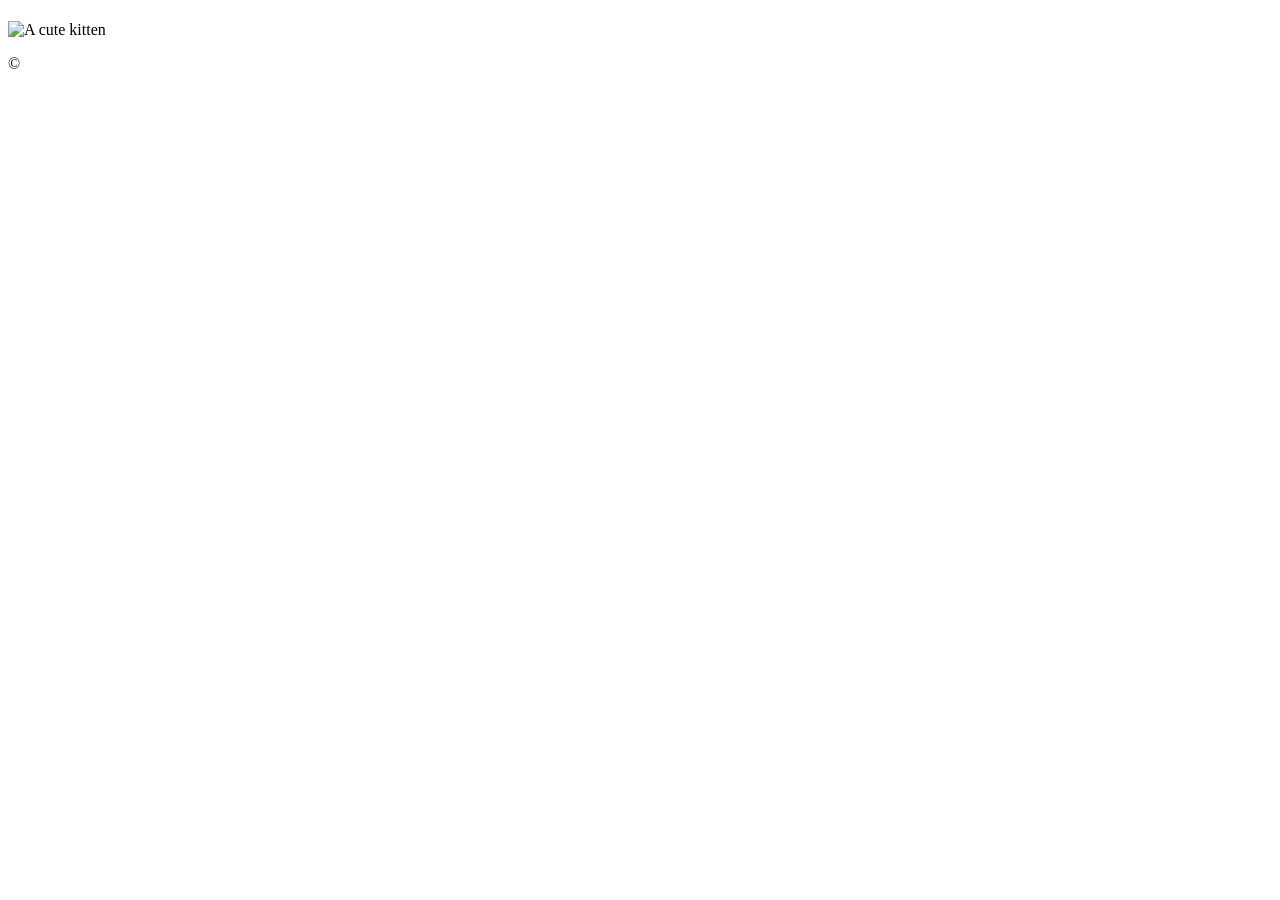
==== index.html @ 9972bcb0 "First commit" ====
<!DOCTYPE html>
<html lang="en">
<head>
 <meta charset+"UTF-8">
 <meta name="viewport" content="width=device-width, initial-scale=1.0">
 <title>                  </title>
</head>
<body>
 <header>
   <h1>                        </h1>
 <header

 <main>
   <p>                                                </p>
   <p>                           </p>
   <img src="https://placekitten.com/200/300" alt="A cute kitten">

        <p>     <a href="https://github.com">         </a>

      </main>

      <footer>
        <p>&copy;                   </p>
      </footer>
     </body>
     </html>
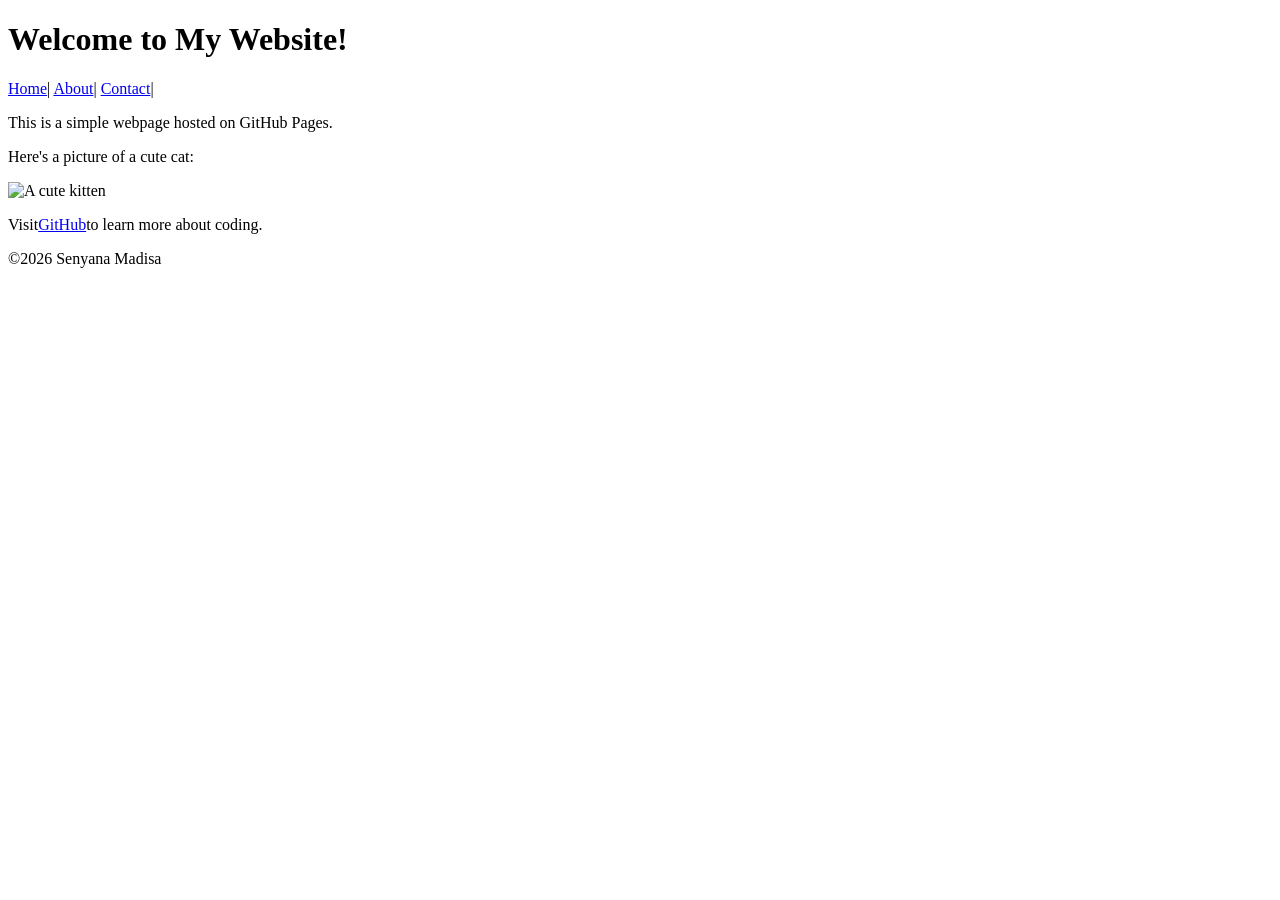
==== commit 9b6746fe: "Added CSS3 styling to the website" ====
--- a/index.html
+++ b/index.html
@@ -1,26 +1,31 @@
 <!DOCTYPE html>
 <html lang="en">
 <head>
- <meta charset+"UTF-8">
- <meta name="viewport" content="width=device-width, initial-scale=1.0">
- <title>                  </title>
+   <meta charset="UTF-8">
+   <meta name="viewport" content="width=device-width, initial-scale=1.0">
+   <title>My First GitHub Page</title>
+   <link rel="stylesheet" href="styles.css">
 </head>
 <body>
- <header>
-   <h1>                        </h1>
- <header
+   <header>
+      <h1>Welcome to My Website!</h1>
+      <nav>
+         <a href="index.html">Home</a>|
+         <a href="about.html">About</a>|
+         <a href="contact.html">Contact</a>|
+      </nav>
+   </header>
 
- <main>
-   <p>                                                </p>
-   <p>                           </p>
-   <img src="https://placekitten.com/200/300" alt="A cute kitten">
+   <main>
+     <p>This is a simple webpage hosted on GitHub Pages.</p>
+     <p>Here's a picture of a cute cat:</p>
+     <img scr="https://placekitten.com/200/300" alt="A cute kitten">
 
-        <p>     <a href="https://github.com">         </a>
+     <p>Visit<a href="https://github.com">GitHub</a>to learn more about coding.</p>
+   </main>
 
-      </main>
-
-      <footer>
-        <p>&copy;                   </p>
-      </footer>
-     </body>
-     </html>+   <footer>
+      <p>&copy;2026 Senyana Madisa</p>
+   </fppter>
+</body>
+</html>
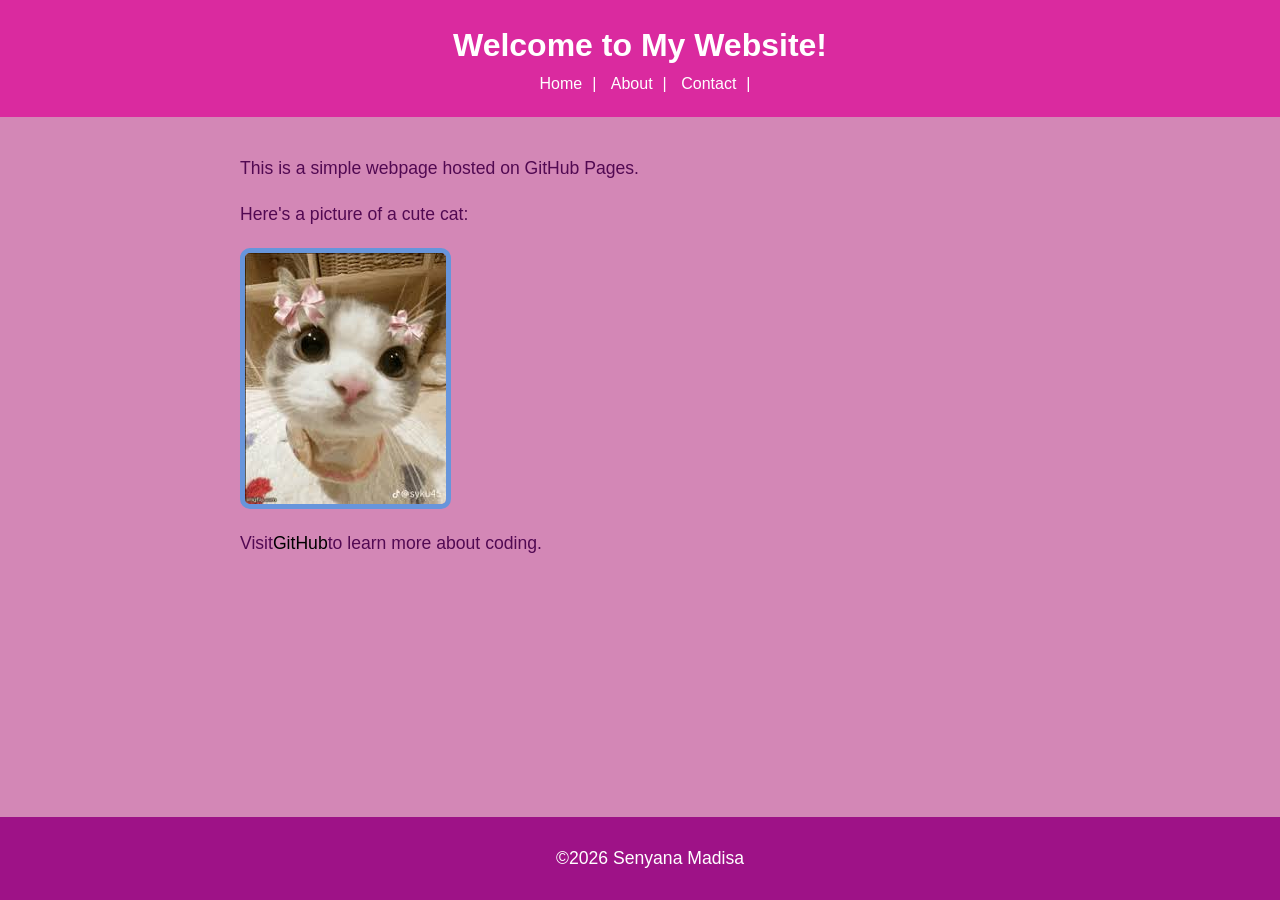
==== commit fd8bc519: "Add files via upload" ====
--- a/index.html
+++ b/index.html
@@ -1,31 +1,31 @@
-<!DOCTYPE html>
-<html lang="en">
-<head>
-   <meta charset="UTF-8">
-   <meta name="viewport" content="width=device-width, initial-scale=1.0">
-   <title>My First GitHub Page</title>
-   <link rel="stylesheet" href="styles.css">
-</head>
-<body>
-   <header>
-      <h1>Welcome to My Website!</h1>
-      <nav>
-         <a href="index.html">Home</a>|
-         <a href="about.html">About</a>|
-         <a href="contact.html">Contact</a>|
-      </nav>
-   </header>
-
-   <main>
-     <p>This is a simple webpage hosted on GitHub Pages.</p>
-     <p>Here's a picture of a cute cat:</p>
-     <img scr="https://placekitten.com/200/300" alt="A cute kitten">
-
-     <p>Visit<a href="https://github.com">GitHub</a>to learn more about coding.</p>
-   </main>
-
-   <footer>
-      <p>&copy;2026 Senyana Madisa</p>
-   </fppter>
-</body>
+<!DOCTYPE html>
+<html lang="en">
+<head>
+   <meta charset="UTF-8">
+   <meta name="viewport" content="width=device-width, initial-scale=1.0">
+   <title>My First GitHub Page</title>
+   <link rel="stylesheet" href="styles.css">
+</head>
+<body>
+   <header>
+      <h1>Welcome to My Website!</h1>
+      <nav>
+         <a href="index.html">Home</a>|
+         <a href="about.html">About</a>|
+         <a href="contact.html">Contact</a>|
+      </nav>
+   </header>
+
+   <main>
+     <p>This is a simple webpage hosted on GitHub Pages.</p>
+     <p>Here's a picture of a cute cat:</p>
+     <img src="cute.jpeg" alt="A cute kitten">
+
+     <p>Visit<a href="https://github.com">GitHub</a>to learn more about coding.</p>
+   </main>
+
+   <footer>
+      <p>&copy;2026 Senyana Madisa</p>
+   </fppter>
+</body>
 </html>
--- a/styles.css
+++ b/styles.css
@@ -0,0 +1,118 @@
+body { 
+    font-family: Arial, sans-serif; 
+    color: #520952; 
+    background-color: #d387b6; 
+    margin: 0; 
+    padding: 0; 
+    line-height: 1.6; 
+} 
+header { 
+
+    background-color: #da2a9f; 
+
+    color: white; 
+
+    padding: 20px; 
+
+    text-align: center; 
+
+} 
+
+ 
+
+header h1 { 
+
+    margin: 0; 
+
+} 
+
+nav a { 
+    color: white; 
+
+    text-decoration: none; 
+    margin: 0 10px; 
+} 
+nav a:hover { 
+
+    text-decoration: underline; 
+
+} 
+main { 
+
+    padding: 20px; 
+
+    max-width: 800px; 
+
+    margin: 0 auto; 
+
+} 
+
+ 
+
+main img { 
+
+    max-width: 100%; 
+
+    height: auto; 
+
+    display: block; 
+
+    margin: 20px 0; 
+
+} 
+
+footer { 
+
+    background-color: #9e1287; 
+
+    color: white; 
+
+    text-align: center; 
+
+    padding: 10px; 
+
+    position: fixed; 
+
+    bottom: 0; 
+
+    width: 100%; 
+
+} 
+p { 
+
+    font-size: 1.1em; 
+
+} 
+
+ 
+
+a { 
+    color: #000000; 
+
+    text-decoration: none; 
+
+} 
+
+ 
+
+a:hover { 
+
+    text-decoration: underline; 
+
+} 
+
+img { 
+
+    border: 5px solid #6795db; 
+
+    border-radius: 10px; 
+
+} 
+
+main a[href^="mailto:"] { 
+
+    color: #ff5722; 
+
+    font-weight: bold; 
+
+} 
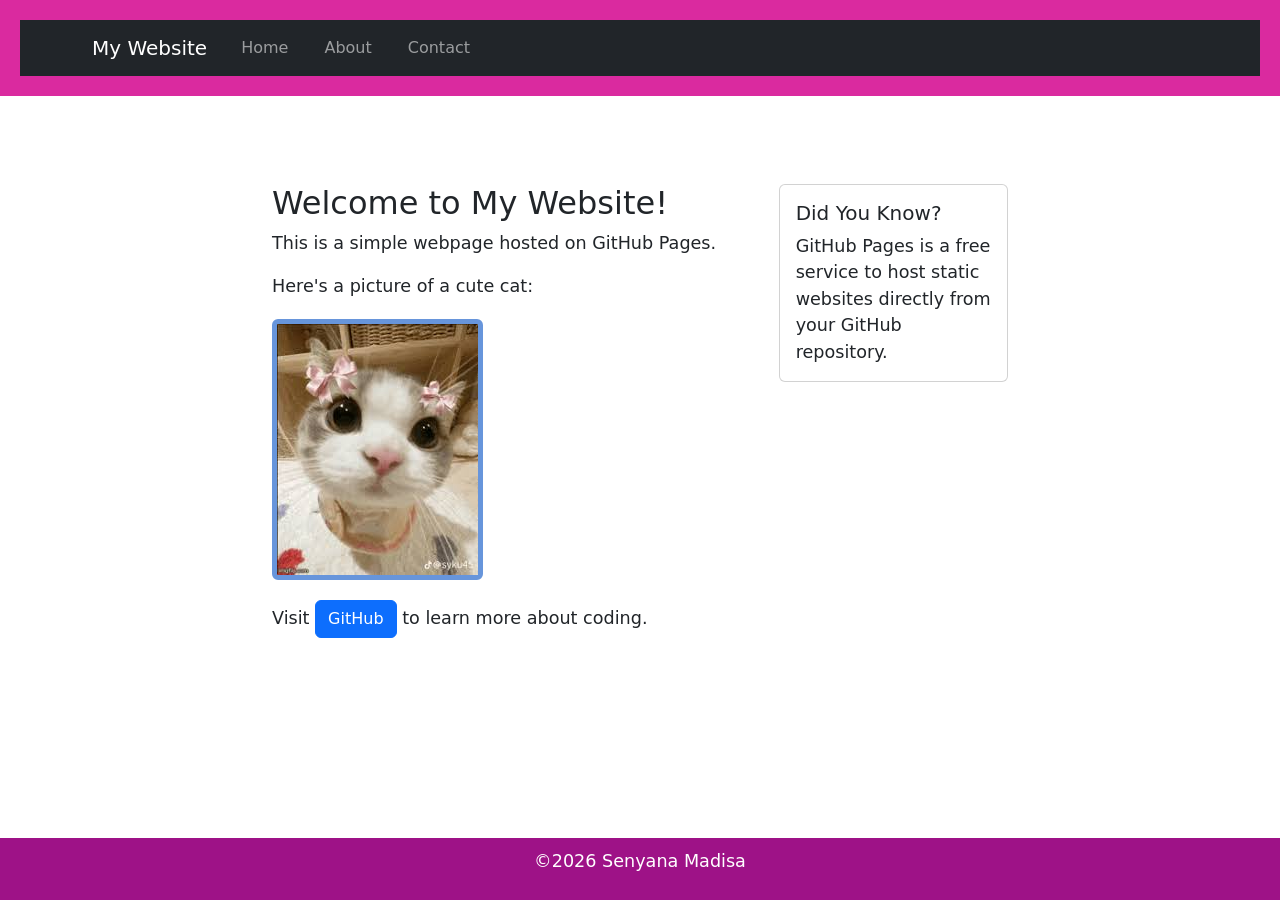
==== commit 4a0adea0: "Add files via upload" ====
--- a/index.html
+++ b/index.html
@@ -5,27 +5,98 @@
    <meta name="viewport" content="width=device-width, initial-scale=1.0">
    <title>My First GitHub Page</title>
    <link rel="stylesheet" href="styles.css">
+   <!-- Bootstrap CSS --> 
+
+<link href="https://cdn.jsdelivr.net/npm/bootstrap@5.3.0/dist/css/bootstrap.min.css" rel="stylesheet"> 
 </head>
 <body>
    <header>
-      <h1>Welcome to My Website!</h1>
-      <nav>
-         <a href="index.html">Home</a>|
-         <a href="about.html">About</a>|
-         <a href="contact.html">Contact</a>|
-      </nav>
+    <nav class="navbar navbar-expand-lg navbar-dark bg-dark"> 
+
+        <div class="container"> 
+
+            <a class="navbar-brand" href="index.html">My Website</a> 
+
+            <button class="navbar-toggler" type="button" data-bs-toggle="collapse" data-bs-target="#navbarNav"> 
+
+                <span class="navbar-toggler-icon"></span> 
+
+            </button> 
+
+            <div class="collapse navbar-collapse" id="navbarNav"> 
+
+                <ul class="navbar-nav"> 
+
+                    <li class="nav-item"> 
+
+                        <a class="nav-link" href="index.html">Home</a> 
+
+                    </li> 
+
+                    <li class="nav-item"> 
+
+                        <a class="nav-link" href="about.html">About</a> 
+
+                    </li> 
+
+                    <li class="nav-item"> 
+
+                        <a class="nav-link" href="contact.html">Contact</a> 
+
+                    </li> 
+
+                </ul> 
+
+            </div> 
+
+        </div> 
+
+    </nav> 
    </header>
 
    <main>
-     <p>This is a simple webpage hosted on GitHub Pages.</p>
-     <p>Here's a picture of a cute cat:</p>
-     <img src="cute.jpeg" alt="A cute kitten">
+   <main class="container my-5"> 
 
-     <p>Visit<a href="https://github.com">GitHub</a>to learn more about coding.</p>
+    <div class="row"> 
+
+        <div class="col-md-8"> 
+
+            <h2>Welcome to My Website!</h2> 
+
+            <p>This is a simple webpage hosted on GitHub Pages.</p> 
+
+            <p>Here's a picture of a cute cat:</p> 
+
+            <img src="cute.jpeg" alt="A cute kitten" class="img-fluid rounded"> 
+
+            <p class="mt-3">Visit <a href="https://github.com" class="btn btn-primary">GitHub</a> to learn more about coding.</p> 
+
+        </div> 
+
+        <div class="col-md-4"> 
+
+            <div class="card"> 
+
+                <div class="card-body"> 
+
+                    <h5 class="card-title">Did You Know?</h5> 
+
+                    <p class="card-text">GitHub Pages is a free service to host static websites directly from your GitHub repository.</p> 
+
+                </div> 
+
+            </div> 
+
+        </div> 
    </main>
 
    <footer>
       <p>&copy;2026 Senyana Madisa</p>
-   </fppter>
+   </footer>
+   <!-- Bootstrap JS and dependencies --> 
+
+<script src="https://cdn.jsdelivr.net/npm/@popperjs/core@2.11.6/dist/umd/popper.min.js"></script> 
+
+<script src="https://cdn.jsdelivr.net/npm/bootstrap@5.3.0/dist/js/bootstrap.min.js"></script> 
 </body>
 </html>
--- a/styles.css
+++ b/styles.css
@@ -74,6 +74,8 @@
     position: fixed; 
 
     bottom: 0; 
+    
+    left: 0;
 
     width: 100%; 
 
